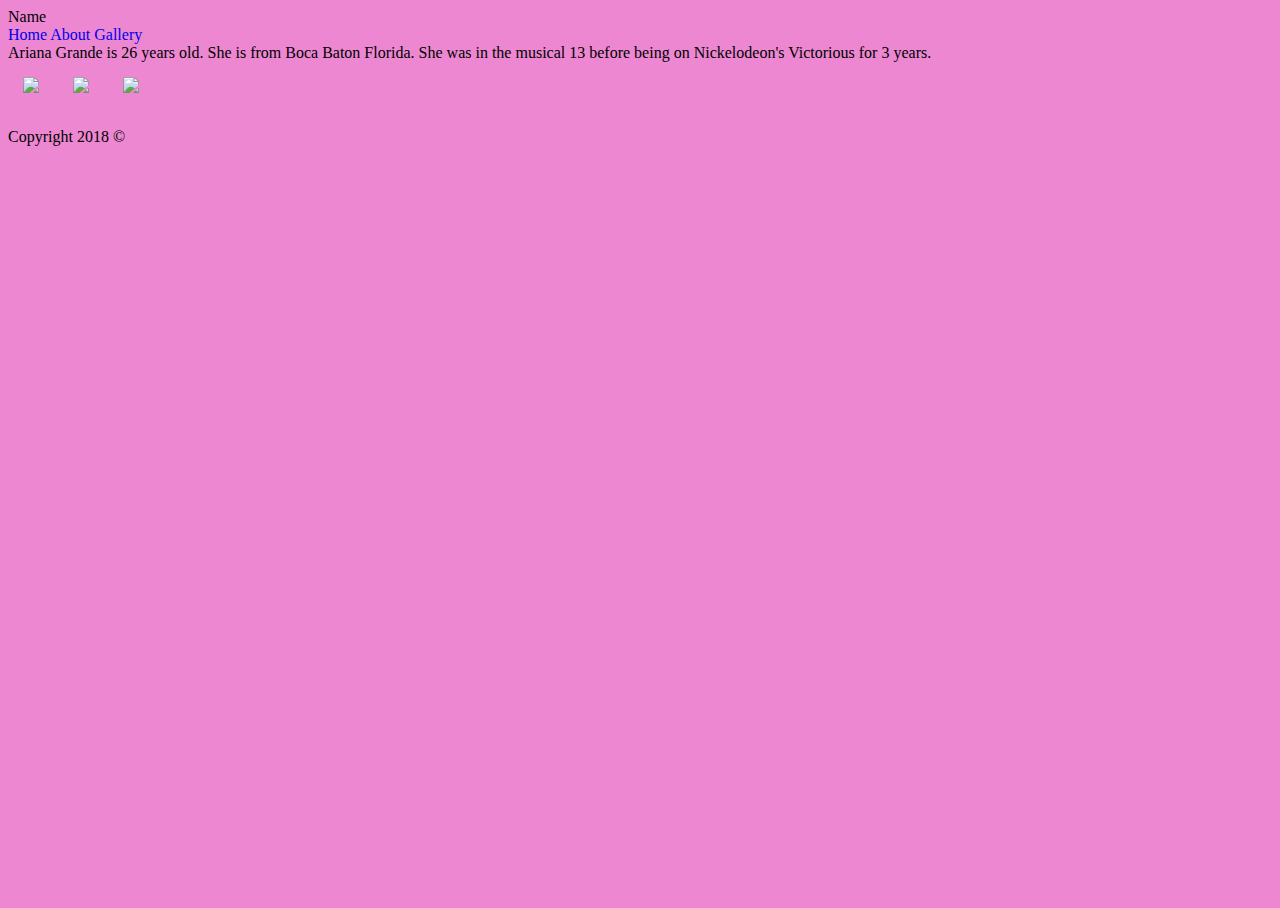
==== about.html @ 1a73e1fe "box model" ====
<!DOCTYPE html>
<html>
    <head>
        <title> </title>
        <meta charset="utf-8"/>
        <link rel="stylesheet" href="css/style.css" type="text/css" />
    </head>
    <body>
        <div class="header">Name</div>
        <div class=navbar>
             <a href="#">Home</a>
             <a href="#">About</a>
             <a href="#">Gallery</a>
        </div>
        <div class="aboutMain">
            <div class="leftPane">
                Ariana Grande is 26 years old. She is from Boca Baton Florida. She was in the musical 13 before being on Nickelodeon's Victorious for 3 years.
            </div>
             <div class="rightPane">
            </div>
        </div>
        <div class="footer">
            <div class="social">
                <a href="#">
                    <img class="social-image" src="https://upload.wikimedia.org/wikipedia/commons/thumb/c/c2/F_icon.svg/2000px-F_icon.svg.png">
                </a>
                <a href="#">
                    <img class="social-image" src="http://goinkscape.com/wp-content/uploads/2015/07/twitter-logo-final.png">
                </a>
                <a href="#">
                    <img class="social-image" src="https://instagram-brand.com/wp-content/uploads/2016/11/app-icon2.png">
                </a>
            </div>
            <div>
                <p>Copyright 2018 &copy</p>
            </div>
        </div>
        <script src="https://ajax.googleapis.com/ajax/libs/jquery/3.3.1/jquery.min.js"></script>
        <script type="text/javascript" src="js/script.js"></script>
    </body>
</html>
---- css/style.css ----
html {
    height: 100%;
}

body {
    height: 100%;
    background-color:#ed87d1;
    
}
a {
    text-decoration: none;
}

.main {
    height: 100%;
}
.social-image{
    width: 30px;
    margin: 15px;
}
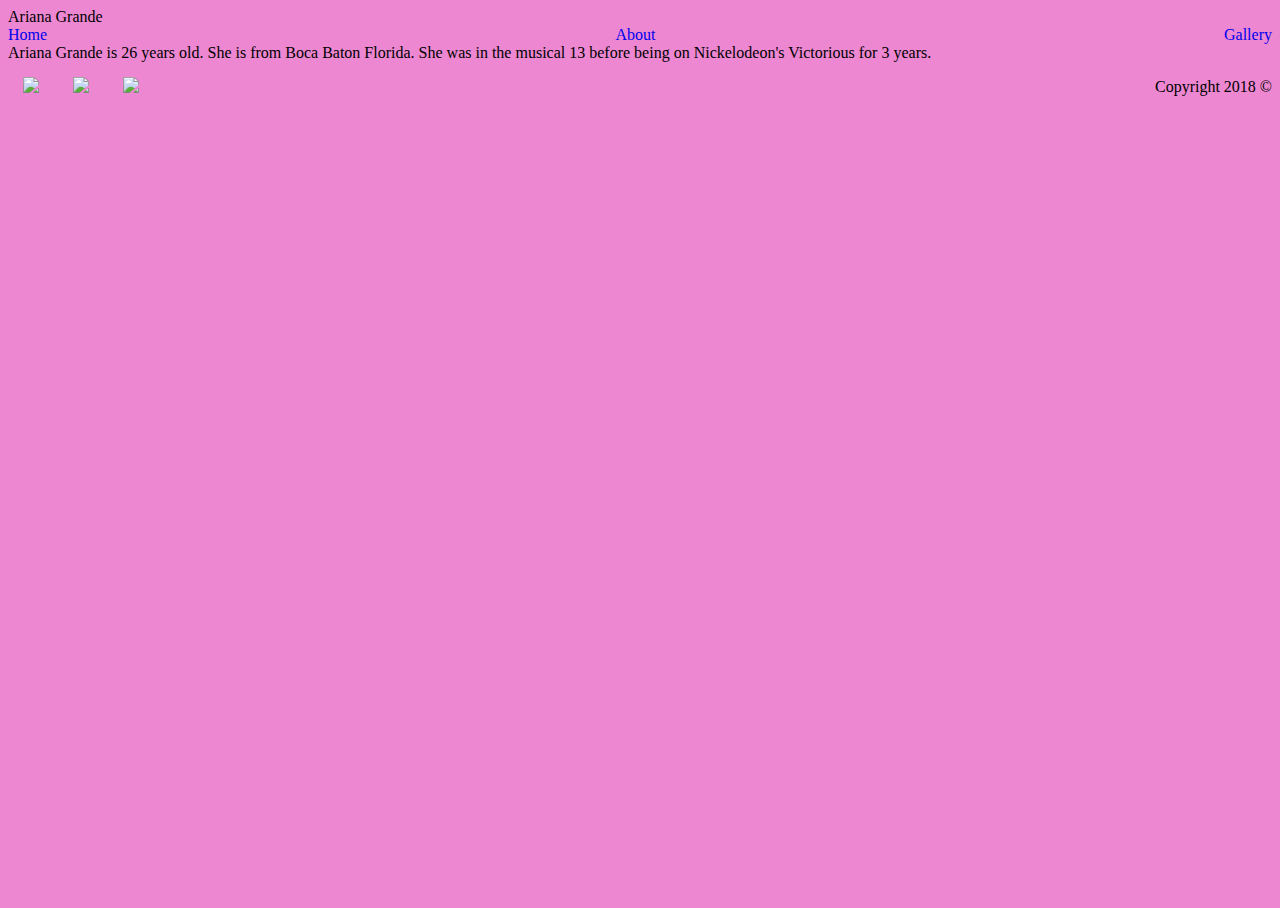
==== commit 7d801b5b: "box model" ====
--- a/about.html
+++ b/about.html
@@ -6,7 +6,7 @@
         <link rel="stylesheet" href="css/style.css" type="text/css" />
     </head>
     <body>
-        <div class="header">Name</div>
+        <div class="header">Ariana Grande</div>
         <div class=navbar>
              <a href="#">Home</a>
              <a href="#">About</a>
--- a/css/style.css
+++ b/css/style.css
@@ -18,3 +18,51 @@
     width: 30px;
     margin: 15px;
 }
+.footer {
+    display: flex;
+    justify-content:space-between;
+}
+
+
+.main {
+    display: block;
+    margin-left: auto;
+    margin-right: auto;
+    width: 50%;
+    
+}
+
+.navbar{
+    display: flex;
+    justify-content:space-between;
+}
+
+
+.pic2 {
+    width: 200px;
+    height:150px;
+    
+}
+.pic1{
+    width: 200px;
+    height:150px;
+    
+}
+.pic3{
+    width: 200px;
+    height:150px;
+  
+   
+}
+.gallery {
+    display: flex;
+    justify-content:space-between;
+}
+.pic4{
+    width: 200px;
+    height:150px;
+}
+.leftPlane{
+    padding:15px;
+    
+}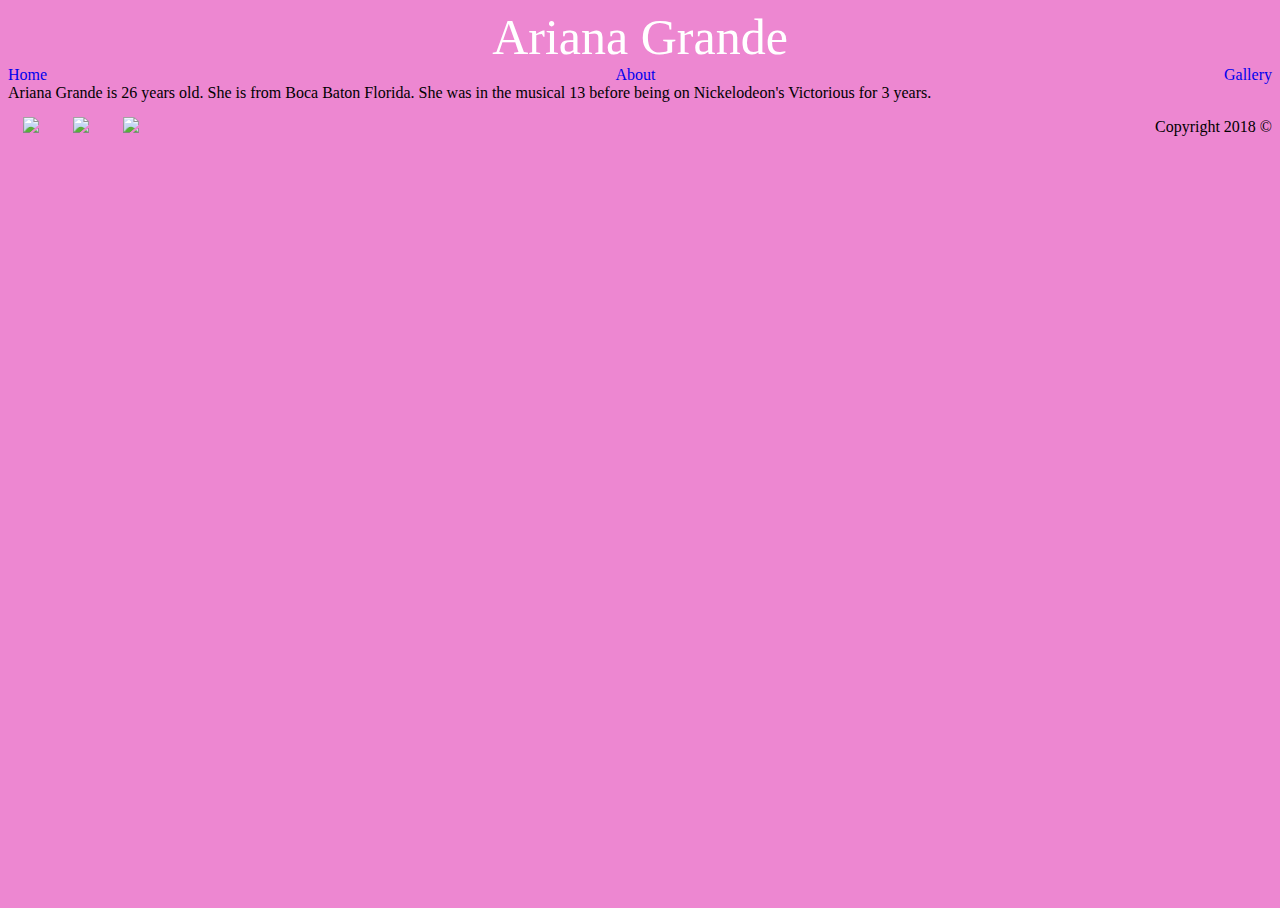
==== commit 424a09c5: "box model" ====
--- a/about.html
+++ b/about.html
@@ -7,7 +7,7 @@
     </head>
     <body>
         <div class="header">Ariana Grande</div>
-        <div class=navbar>
+        <div class="navbar">
              <a href="#">Home</a>
              <a href="#">About</a>
              <a href="#">Gallery</a>
--- a/css/style.css
+++ b/css/style.css
@@ -57,6 +57,7 @@
 .gallery {
     display: flex;
     justify-content:space-between;
+    border:10px dashed #b8f7f9;
 }
 .pic4{
     width: 200px;
@@ -65,4 +66,23 @@
 .leftPlane{
     padding:15px;
     
+}
+.header{
+    display: flex;
+    justify-content:center;
+    font-family: 'Spicy Rice', cursive;
+    font-size:50px;
+    color:white;
+}
+.header1{
+      justify-content:center;
+    font-family: 'Spicy Rice', cursive;
+    font-size:50px;
+    color:white;
+}
+.header2{
+      justify-content:center;
+    font-family: 'Spicy Rice', cursive;
+    font-size:50px;
+    color:white;
 }